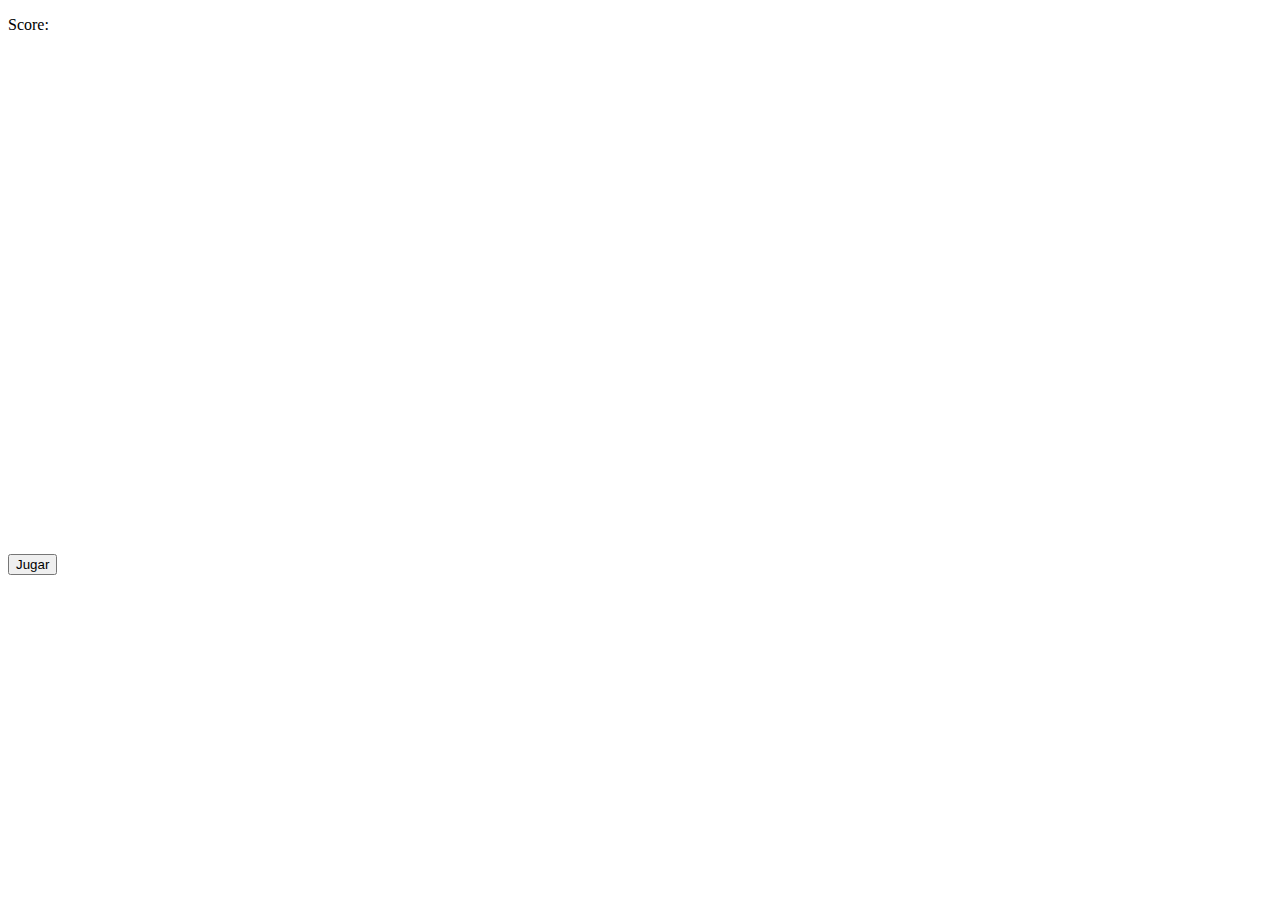
==== docs/index.html @ b4ec6edd "Docs folder add" ====
<!DOCTYPE html>
<html lang="en">
<head>
    <meta charset="UTF-8">
    <meta http-equiv="X-UA-Compatible" content="IE=edge">
    <meta name="viewport" content="width=device-width, initial-scale=1.0">
    <link rel="stylesheet" href="/styling.css">
    
    <title>Snake</title>
</head>
<body>
    <div class="total">
        <div class="info_superior">
            <p class="score">Score: </p>
        </div>
        
        <div class="pantalla_principal">
            <canvas width="500" height="500"></canvas>
        </div>
    
        <div class="botonera_inferior">
            <button class="button1" onclick="reiniciar()">Jugar</button>
        </div>
    </div>
    <script src="/logica.js"></script>
</body>
</html>
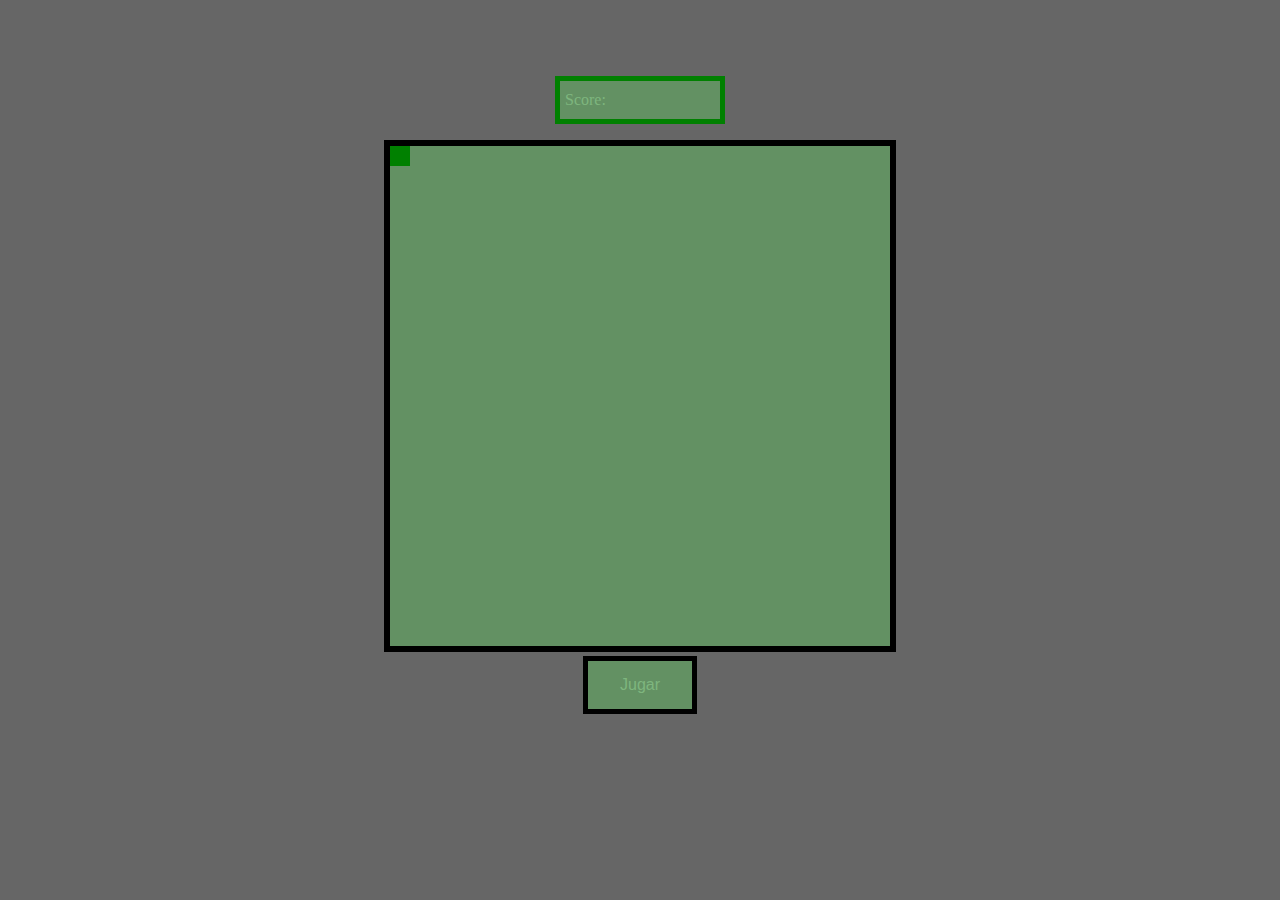
==== commit 50d4102c: "changing the path" ====
--- a/docs/index.html
+++ b/docs/index.html
@@ -4,7 +4,7 @@
     <meta charset="UTF-8">
     <meta http-equiv="X-UA-Compatible" content="IE=edge">
     <meta name="viewport" content="width=device-width, initial-scale=1.0">
-    <link rel="stylesheet" href="/styling.css">
+    <link rel="stylesheet" type="text/css" href="styling.css">
     
     <title>Snake</title>
 </head>
@@ -22,6 +22,6 @@
             <button class="button1" onclick="reiniciar()">Jugar</button>
         </div>
     </div>
-    <script src="/logica.js"></script>
+    <script src="logica.js"></script>
 </body>
 </html>--- a/docs/styling.css
+++ b/docs/styling.css
@@ -0,0 +1,52 @@
+body {
+    background: #666;
+    text-align: center;
+    margin: 60px 0 0 0;
+}
+
+.total {
+    align-items: center;
+    display: flex;
+    flex-direction: column;
+    margin-bottom: 5px;
+}
+
+.pantalla_principal {
+    align-items: center;
+    display: flex;
+    flex-direction: column;
+}
+
+canvas {
+    border: solid 6px rgb(0, 0, 0);
+    background: rgb(99, 145, 99);
+}
+
+
+.info_superior {
+    align-items: center;
+    display: flex;
+    flex-direction: row;
+}
+
+.score {
+    color: rgb(126, 182, 126);
+    background-color: rgb(99, 145, 99);
+    padding: 10px 5px;
+    border: solid 5px green;
+    width: 150px;
+    text-align: start;
+}
+
+.button1 {
+    background-color: rgb(99, 145, 99);
+    border: solid 5px rgb(0, 0, 0);
+    color: rgb(126, 182, 126);
+    padding: 15px 32px;
+    text-align: center;
+    text-decoration: none;
+    font-size: 16px;
+    margin: 4px 2px;
+    cursor: pointer;
+    outline: none;
+}